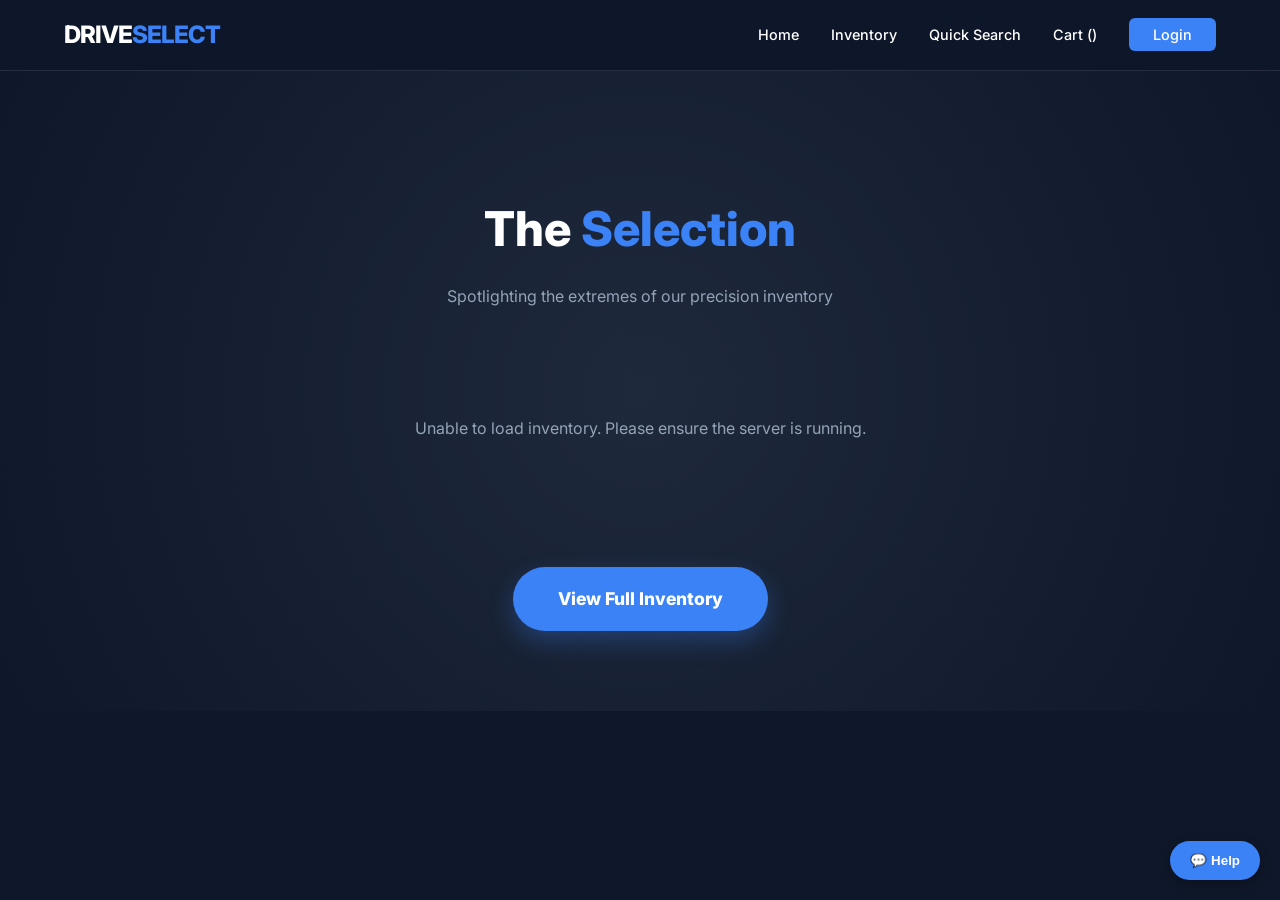
==== frontend/admin-dashboard.html @ cc2d848e "Initial Commit" ====
<!DOCTYPE html>
<html lang="en">
<head>
    <meta charset="UTF-8">
    <meta name="viewport" content="width=device-width, initial-scale=1.0">
    <title>Admin Dashboard | DriveSelect AI</title>
    <link rel="stylesheet" href="css/style.css">
    <link rel="stylesheet" href="https://cdnjs.cloudflare.com/ajax/libs/font-awesome/6.4.0/css/all.min.css">
    <style>
        :root {
            --dark-bg: #0f172a;
            --card-bg: #1e293b;
            --accent-blue: #3b82f6;
            --text-gray: #94a3b8;
            --success-green: #10b981;
            --danger-red: #ef4444;
            --warning-yellow: #f59e0b;
        }
        body { font-family: 'Inter', sans-serif; background: var(--dark-bg); color: white; margin: 0; }
        nav { background: #1e293b; padding: 1rem 5%; display: flex; justify-content: space-between; align-items: center; border-bottom: 1px solid rgba(255,255,255,0.1); }
        .admin-grid { display: grid; grid-template-columns: 1fr 1fr; gap: 30px; padding: 40px 5%; }
        .admin-section { background: var(--card-bg); padding: 25px; border-radius: 12px; border: 1px solid rgba(255,255,255,0.05); margin-bottom: 30px; }
        .form-grid { display: grid; grid-template-columns: 1fr 1fr; gap: 15px; }
        input, select, textarea { background: #0f172a; border: 1px solid #334155; color: white; padding: 10px; border-radius: 6px; width: 100%; box-sizing: border-box; }
        .btn { background: var(--accent-blue); color: white; border: none; padding: 12px 20px; border-radius: 6px; cursor: pointer; font-weight: 600; width: 100%; margin-top: 15px; transition: 0.3s; }
        .btn:hover { transform: translateY(-2px); opacity: 0.9; }
        .nav-links a { color: white; text-decoration: none; margin-left: 20px; font-size: 0.9rem; transition: 0.3s; }
        .nav-links a:hover { color: var(--accent-blue); }
        
        /* Table Styles */
        .table-container { overflow-x: auto; margin-top: 20px; }
        table { width: 100%; border-collapse: collapse; }
        th, td { padding: 12px; text-align: left; border-bottom: 1px solid rgba(255,255,255,0.1); }
        th { color: var(--text-gray); font-weight: 600; font-size: 0.85rem; text-transform: uppercase; letter-spacing: 0.5px; }
        td { color: white; }
        
        /* Button Styles */
        .btn-verify { background: var(--success-green); color: white; border: none; padding: 8px 16px; border-radius: 6px; cursor: pointer; font-weight: 600; transition: 0.3s; }
        .btn-verify:hover { background: #059669; transform: translateY(-1px); }
        .btn-view { background: var(--accent-blue); color: white; border: none; padding: 8px 16px; border-radius: 6px; cursor: pointer; font-weight: 600; transition: 0.3s; margin-right: 8px; }
        .btn-view:hover { background: #2563eb; transform: translateY(-1px); }
        
        /* Status Badges */
        .status-badge { display: inline-block; padding: 4px 12px; border-radius: 20px; font-size: 0.75rem; font-weight: 600; }
        .status-pending { background: var(--warning-yellow); color: #000; }
        .status-completed { background: var(--success-green); color: white; }
        
        /* Section Header */
        .section-header { margin-bottom: 20px; }
        .section-header h2 { margin: 0 0 8px 0; font-size: 1.5rem; }
        .section-header p { color: var(--text-gray); margin: 0; }
        .section-header i { color: var(--accent-blue); margin-right: 10px; }
        
        /* Loading Spinner */
        .loading-spinner { text-align: center; padding: 40px; color: var(--text-gray); }
        .loading-spinner i { font-size: 2rem; margin-bottom: 10px; }
        
        /* Empty State */
        .empty-state { text-align: center; padding: 40px; color: var(--text-gray); }
        .empty-state i { font-size: 3rem; margin-bottom: 15px; opacity: 0.5; }
        
        /* Alert Messages - Toast Style */
        .alert { padding: 12px; border-radius: 6px; display: none; }
        .alert-success { background: rgba(16, 185, 129, 0.2); border: 1px solid var(--success-green); color: var(--success-green); }
        .alert-error { background: rgba(239, 68, 68, 0.2); border: 1px solid var(--danger-red); color: var(--danger-red); }
        
        /* Toast notification */
        .toast-notification {
            position: fixed;
            bottom: 20px;
            right: 20px;
            background: var(--card-bg);
            border-left: 4px solid var(--success-green);
            padding: 12px 20px;
            border-radius: 8px;
            box-shadow: 0 4px 12px rgba(0,0,0,0.3);
            z-index: 1000;
            animation: slideIn 0.3s ease;
        }
        .toast-notification.error {
            border-left-color: var(--danger-red);
        }
        @keyframes slideIn {
            from { transform: translateX(100%); opacity: 0; }
            to { transform: translateX(0); opacity: 1; }
        }
        
        @media (max-width: 768px) {
            .admin-grid { grid-template-columns: 1fr; }
            .form-grid { grid-template-columns: 1fr; }
        }
    </style>
</head>
<body class="admin-body">
    <nav>
        <div class="logo"><h2>DriveSelect <span style="color: var(--accent-blue);">Admin</span></h2></div>
        <div class="nav-links">
            <a href="index.html"><i class="fas fa-store"></i> View Shop</a>
            <a href="reports.html"><i class="fas fa-chart-line"></i> Reports</a>
            <a href="manage_admins.html"><i class="fas fa-user-plus"></i> Manage Admins</a>
            <button onclick="handleLogout()" style="background:transparent; color:#ef4444; border:none; cursor:pointer; margin-left:20px;">
                <i class="fas fa-sign-out-alt"></i> Logout
            </button>
        </div>
    </nav>

    <div class="container" style="padding: 0 5%;">
        <header class="admin-header" style="margin-top: 30px;">
            <h1 id="adminWelcome"><i class="fas fa-tachometer-alt"></i> Control Panel</h1>
        </header>

        <div class="admin-grid">
            <section class="admin-section">
                <h3><i class="fas fa-plus-circle"></i> Add New Vehicle to Stock</h3>
                <form id="addVehicleForm">
                    <div class="form-grid">
                        <input type="text" id="add_make" placeholder="Make (e.g. Toyota)" required>
                        <input type="text" id="add_model" placeholder="Model (e.g. Camry)" required>
                        <input type="number" id="add_year" placeholder="Year" required>
                        <input type="number" id="add_price" placeholder="Price (USD)" required>
                        <input type="text" id="add_fuel" placeholder="Fuel Type (e.g. Petrol)">
                        <input type="text" id="add_transmission" placeholder="Transmission">
                        <input type="number" id="add_mileage" placeholder="Mileage">
                        <input type="number" id="add_engine" placeholder="Engine Size" step="0.1">
                        <input type="text" id="add_image_url" placeholder="Image URL" style="grid-column: span 2;">
                    </div>
                    <textarea id="add_description" placeholder="Vehicle Description" rows="3" style="margin-top:15px;"></textarea>
                    <button type="submit" class="btn"><i class="fas fa-save"></i> Add Vehicle to Inventory</button>
                </form>
                <div id="addStatus" class="alert"></div>
            </section>

            <section class="admin-section">
                <h3><i class="fas fa-chart-simple"></i> System Status</h3>
                <div style="display: flex; gap: 10px; flex-direction: column;">
                    <a href="reports.html" class="btn" style="text-align: center; background: #334155;">
                        <i class="fas fa-chart-bar"></i> View Sales Reports
                    </a>
                    <a href="manage_admins.html" class="btn" style="text-align: center; background: #334155;">
                        <i class="fas fa-user-shield"></i> Add Auxiliary Admins
                    </a>
                </div>
                
                <div id="reportContainer" style="margin-top: 20px; color: var(--text-gray);">
                    <p><i class="fas fa-info-circle"></i> Select "Reports" from the menu to see detailed customer interactions.</p>
                </div>
            </section>
        </div>

        <!-- Pending Cash Verifications Section -->
        <section class="admin-section" style="margin-top: 20px;">
            <div class="section-header">
                <h2><i class="fas fa-money-bill-wave"></i> Pending Cash Verifications</h2>
                <p>Confirm these payments to mark vehicles as SOLD.</p>
            </div>
            
            <div class="table-container">
                <table>
                    <thead>
                        <tr>
                            <th>Order ID</th>
                            <th>Customer ID</th>
                            <th>Vehicle</th>
                            <th>Amount</th>
                            <th>Action</th>
                        </tr>
                    </thead>
                    <tbody id="adminPendingPayments">
                        <tr>
                            <td colspan="5" style="text-align:center;">
                                <div class="loading-spinner">
                                    <i class="fas fa-spinner fa-spin"></i>
                                    <p>Loading pending verifications...</p>
                                </div>
                            </td>
                        </tr>
                    </tbody>
                </table>
            </div>
        </section>
    </div>

    <script src="js/main.js"></script>
    <script>
        // DO NOT declare let currentUser here; it is defined in main.js
        
        // Show toast notification (non-blocking)
        function showToast(message, type = 'success') {
            const toast = document.createElement('div');
            toast.className = `toast-notification ${type}`;
            toast.innerHTML = `<i class="fas fa-${type === 'success' ? 'check-circle' : 'exclamation-circle'}"></i> ${message}`;
            document.body.appendChild(toast);
            setTimeout(() => toast.remove(), 3000);
        }
        
        // Load pending cash payments for verification
        async function loadPendingPayments() {
            const container = document.getElementById('adminPendingPayments');
            if (!container) return;

            // Ensure we have currentUser from main.js
            if (!window.currentUser) {
                const saved = localStorage.getItem('currentUser');
                if (saved) window.currentUser = JSON.parse(saved);
            }
            
            if (!window.currentUser || window.currentUser.role !== 'admin') {
                container.innerHTML = '<tr><td colspan="5" style="text-align:center; color: var(--danger-red);">Admin authentication required</td></tr>';
                return;
            }

            try {
                // Append user_id to query string to pass admin_required check in app.py
                const response = await fetch(`${API_BASE_URL}/admin/purchases?user_id=${window.currentUser.id}`, {
                    method: 'GET',
                    headers: {
                        'Content-Type': 'application/json'
                    }
                });
                
                if (!response.ok) {
                    if (response.status === 403) throw new Error('Unauthorized: Admin access required');
                    if (response.status === 401) throw new Error('Authentication failed');
                    throw new Error(`Server responded with ${response.status}`);
                }
                
                const purchases = await response.json();
                
                // Filter for pending manual/cash payments awaiting admin approval
                const pendingPayments = purchases.filter(p => 
                    p.payment_status === 'PENDING_ADMIN_APPROVAL'
                );
                
                if (pendingPayments.length === 0) {
                    container.innerHTML = `
                        <tr>
                            <td colspan="5" style="text-align:center;">
                                <div class="empty-state">
                                    <i class="fas fa-check-circle"></i>
                                    <p>No pending cash verifications</p>
                                </div>
                            </td>
                        </tr>
                    `;
                    return;
                }
                
                // Display pending payments
                container.innerHTML = pendingPayments.map(purchase => `
                    <tr data-purchase-id="${purchase.id}">
                        <td><strong>#${purchase.id}</strong></td>
                        <td>${purchase.user_id || 'N/A'}</td>
                        <td>${purchase.vehicle_name || `Vehicle #${purchase.vehicle_id}`}</td>
                        <td><strong style="color: var(--success-green);">$${Number(purchase.amount).toLocaleString()}</strong></td>
                        <td>
                            <button class="btn-verify" onclick="verifyCashPayment(${purchase.id})">
                                <i class="fas fa-check"></i> Verify Payment
                            </button>
                        </td>
                    </tr>
                `).join('');
                
            } catch (error) {
                console.error('Error loading pending payments:', error);
                container.innerHTML = `
                    <tr>
                        <td colspan="5" style="text-align:center;">
                            <div class="empty-state">
                                <i class="fas fa-exclamation-triangle"></i>
                                <p>Error loading pending verifications</p>
                                <small style="color: var(--danger-red);">${error.message}</small>
                            </div>
                        </td>
                    </tr>
                `;
            }
        }
        
        // Verify cash payment and mark vehicle as sold - NO CONFIRMATION DIALOG
        async function verifyCashPayment(purchaseId) {
            if (!window.currentUser || window.currentUser.role !== 'admin') {
                showToast("Admin authentication required!", 'error');
                return;
            }

            try {
                const response = await fetch(`${API_BASE_URL}/admin/verify-purchase/${purchaseId}`, {
                    method: 'POST',
                    headers: { 'Content-Type': 'application/json' },
                    body: JSON.stringify({ 
                        user_id: window.currentUser.id 
                    })
                });

                const result = await response.json();
                if (response.ok) {
                    showToast("✅ Payment verified! Vehicle marked as SOLD.", 'success');
                    await loadPendingPayments();
                    // Refresh admin vehicles table if it exists
                    if (typeof loadAdminVehicles === 'function') loadAdminVehicles();
                } else {
                    showToast("Verification failed: " + (result.error || "Unknown error"), 'error');
                }
            } catch (error) {
                console.error("Verification failed:", error);
                showToast("Server connection error: " + error.message, 'error');
            }
        }
        
        // View purchase details
        async function viewPurchaseDetails(purchaseId) {
            try {
                const response = await fetch(`${API_BASE_URL}/admin/purchases?user_id=${window.currentUser.id}`, {
                    method: 'GET',
                    headers: {
                        'Content-Type': 'application/json'
                    }
                });
                
                const purchases = await response.json();
                const purchase = purchases.find(p => p.id === purchaseId);
                
                if (purchase) {
                    const details = `📋 Purchase Details\n\nOrder ID: #${purchase.id}\nVehicle: ${purchase.vehicle_name || 'N/A'}\nCustomer ID: ${purchase.user_id || 'N/A'}\nAmount: $${Number(purchase.amount).toLocaleString()}\nPayment Method: ${purchase.payment_method === 'manual' ? 'Cash' : 'Stripe'}\nStatus: ${purchase.payment_status}\nCreated: ${new Date(purchase.created_at).toLocaleString()}`;
                    alert(details);
                } else {
                    alert('Purchase details not found');
                }
            } catch (error) {
                console.error('Error fetching purchase details:', error);
                alert('Error loading purchase details');
            }
        }
        
        // Handle vehicle addition
        async function handleAddVehicle(e) {
            e.preventDefault();
            
            if (!window.currentUser || window.currentUser.role !== 'admin') {
                showToast("Admin access required!", 'error');
                return;
            }
            
            const vehicleData = {
                user_id: window.currentUser.id,
                make: document.getElementById('add_make').value,
                model: document.getElementById('add_model').value,
                year: parseInt(document.getElementById('add_year').value),
                price: parseFloat(document.getElementById('add_price').value),
                image_url: document.getElementById('add_image_url').value,
                mileage: parseInt(document.getElementById('add_mileage').value) || 0,
                fuel_type: document.getElementById('add_fuel').value,
                transmission: document.getElementById('add_transmission').value,
                engine_size: parseFloat(document.getElementById('add_engine').value) || 0.0,
                description: document.getElementById('add_description').value || ''
            };
            
            const submitBtn = e.target.querySelector('button[type="submit"]');
            const originalText = submitBtn.innerHTML;
            
            try {
                submitBtn.disabled = true;
                submitBtn.innerHTML = '<i class="fas fa-spinner fa-spin"></i> Adding...';
                
                const response = await fetch(`${API_BASE_URL}/admin/add-vehicle?user_id=${window.currentUser.id}`, {
                    method: 'POST',
                    headers: { 'Content-Type': 'application/json' },
                    body: JSON.stringify(vehicleData)
                });
                
                const data = await response.json();
                
                if (response.ok) {
                    showToast('Vehicle added successfully!', 'success');
                    e.target.reset();
                } else {
                    throw new Error(data.error || 'Failed to add vehicle');
                }
                
            } catch (error) {
                console.error('Admin Error:', error);
                showToast(`Error adding vehicle: ${error.message}`, 'error');
            } finally {
                submitBtn.disabled = false;
                submitBtn.innerHTML = originalText;
            }
        }
        
        // Handle logout
        function handleLogout() {
            localStorage.removeItem('currentUser');
            window.currentUser = null;
            window.location.href = 'index.html';
        }
        
        // Initialize dashboard
        document.addEventListener('DOMContentLoaded', async () => {
            // Check if user is logged in and is admin
            const savedUser = localStorage.getItem('currentUser');
            if (!savedUser) {
                window.location.href = 'index.html';
                return;
            }
            
            window.currentUser = JSON.parse(savedUser);
            
            if (window.currentUser.role !== 'admin') {
                showToast('Unauthorized access. Admin only.', 'error');
                setTimeout(() => {
                    window.location.href = 'index.html';
                }, 2000);
                return;
            }
            
            // Update welcome message
            const welcomeEl = document.getElementById('adminWelcome');
            if (welcomeEl) {
                welcomeEl.innerHTML = `<i class="fas fa-tachometer-alt"></i> Welcome, ${window.currentUser.username}`;
            }
            
            // Load pending payments
            await loadPendingPayments();
            
            // Setup form submission
            const addVehicleForm = document.getElementById('addVehicleForm');
            if (addVehicleForm) {
                // Remove any existing listeners to prevent duplicates
                addVehicleForm.removeEventListener('submit', handleAddVehicle);
                addVehicleForm.addEventListener('submit', handleAddVehicle);
            }
            
            // Refresh pending payments every 30 seconds
            setInterval(loadPendingPayments, 30000);
        });
        
        // Make functions globally accessible
        window.verifyCashPayment = verifyCashPayment;
        window.viewPurchaseDetails = viewPurchaseDetails;
        window.handleLogout = handleLogout;
        window.loadPendingPayments = loadPendingPayments;
        window.handleAddVehicle = handleAddVehicle;
        window.showToast = showToast;
    </script>
</body>
</html>
---- frontend/css/style.css ----
/* --- Global Styles --- */
:root {
    --primary-bg: #f4f7f6;
    --nav-bg: #2c3e50;
    --hero-bg: #34495e;
    --accent-blue: #3498db;
    --accent-red: #e74c3c;
    --text-dark: #2c3e50;
    --text-light: #ffffff;
    --card-shadow: 0 4px 6px rgba(0,0,0,0.1);
}

body {
    font-family: 'Inter', sans-serif;
    margin: 0;
    background-color: var(--primary-bg);
    color: var(--text-dark);
    line-height: 1.6;
}

/* --- Navigation --- */
nav {
    background: var(--nav-bg);
    color: var(--text-light);
    padding: 1rem 5%;
    display: flex;
    justify-content: space-between;
    align-items: center;
    position: sticky;
    top: 0;
    z-index: 1000;
}

.nav-links {
    display: flex;
    align-items: center;
    gap: 20px;
}

.nav-links a {
    color: var(--text-light);
    text-decoration: none;
    font-weight: 600;
    transition: color 0.3s;
}

.nav-links a:hover {
    color: var(--accent-blue);
}

.admin-link {
    color: var(--accent-red) !important;
    border: 1px solid var(--accent-red);
    padding: 5px 12px;
    border-radius: 4px;
    text-transform: uppercase;
    font-size: 0.8rem;
}

/* --- Hero & Containers --- */
.hero {
    background: var(--hero-bg);
    color: var(--text-light);
    padding: 80px 5%;
    text-align: center;
}

.container {
    max-width: 1200px;
    margin: 0 auto;
    padding: 40px 20px;
}

/* --- Search & Forms --- */
.search-box {
    background: white;
    padding: 25px;
    border-radius: 12px;
    box-shadow: var(--card-shadow);
    margin-top: -60px;
    margin-bottom: 40px;
}

input, select {
    padding: 12px;
    border: 1px solid #ddd;
    border-radius: 6px;
    font-size: 1rem;
}

/* --- Vehicle Cards --- */
.grid {
    display: grid;
    grid-template-columns: repeat(auto-fill, minmax(280px, 1fr));
    gap: 30px;
}

.card {
    background: white;
    border-radius: 12px;
    overflow: hidden;
    box-shadow: var(--card-shadow);
    transition: transform 0.3s, box-shadow 0.3s;
}

.card:hover {
    transform: translateY(-8px);
    box-shadow: 0 12px 20px rgba(0,0,0,0.15);
}

.card img {
    width: 100%;
    height: 180px;
    object-fit: cover;
    background-color: #eee;
}

.card-body {
    padding: 20px;
}

.card-title {
    font-size: 1.25rem;
    font-weight: 700;
    margin: 0 0 10px 0;
}

.price-tag {
    color: var(--accent-blue);
    font-size: 1.1rem;
    font-weight: 700;
    display: block;
    margin-bottom: 15px;
}

/* --- Buttons --- */
.btn {
    padding: 12px 24px;
    border: none;
    border-radius: 6px;
    font-weight: 600;
    cursor: pointer;
    transition: opacity 0.3s;
    text-decoration: none;
    display: inline-block;
}

.btn-primary {
    background: var(--accent-blue);
    color: white;
}

.btn-cart {
    background: #27ae60;
    color: white;
    width: 100%;
}

.btn:hover {
    opacity: 0.85;
}

/* --- Admin Specific --- */
.admin-section {
    background: white;
    padding: 30px;
    border-radius: 12px;
    margin-bottom: 30px;
    border-left: 5px solid var(--accent-red);
}

.sales-table {
    width: 100%;
    border-collapse: collapse;
    margin-top: 20px;
}

.sales-table th, .sales-table td {
    text-align: left;
    padding: 12px;
    border-bottom: 1px solid #eee;
}

.sales-table th {
    background: #f9f9f9;
}

/* --- Cart & Auth Pages --- */
.auth-container {
    max-width: 400px;
    margin: 100px auto;
    background: white;
    padding: 40px;
    border-radius: 12px;
    box-shadow: var(--card-shadow);
}

.auth-container input {
    width: 100%;
    margin-bottom: 15px;
    box-sizing: border-box;
}

.cart-count {
    background: var(--accent-red);
    color: white;
    border-radius: 50%;
    padding: 2px 7px;
    font-size: 11px;
    position: relative;
    top: -10px;
    left: -5px;
}
#chat-container { position: fixed; bottom: 20px; right: 20px; z-index: 1000; }
#chat-window { width: 300px; height: 400px; background: #1e293b; border: 1px solid #3b82f6; border-radius: 10px; display: flex; flex-direction: column; margin-bottom: 10px; }
.hidden { display: none !important; }
#chat-messages { flex-grow: 1; overflow-y: auto; padding: 10px; font-size: 0.9rem; }
.user-msg { color: #3b82f6; margin-bottom: 8px; text-align: right; }
.ai-msg { color: #f8fafc; margin-bottom: 8px; background: #334155; padding: 5px; border-radius: 5px; }
.chat-input-box { display: flex; padding: 10px; border-top: 1px solid #334155; }
#chat-input { flex-grow: 1; background: transparent; border: none; color: white; outline: none; }
#chat-toggle-btn { background: #3b82f6; color: white; border: none; padding: 10px 20px; border-radius: 20px; cursor: pointer; }
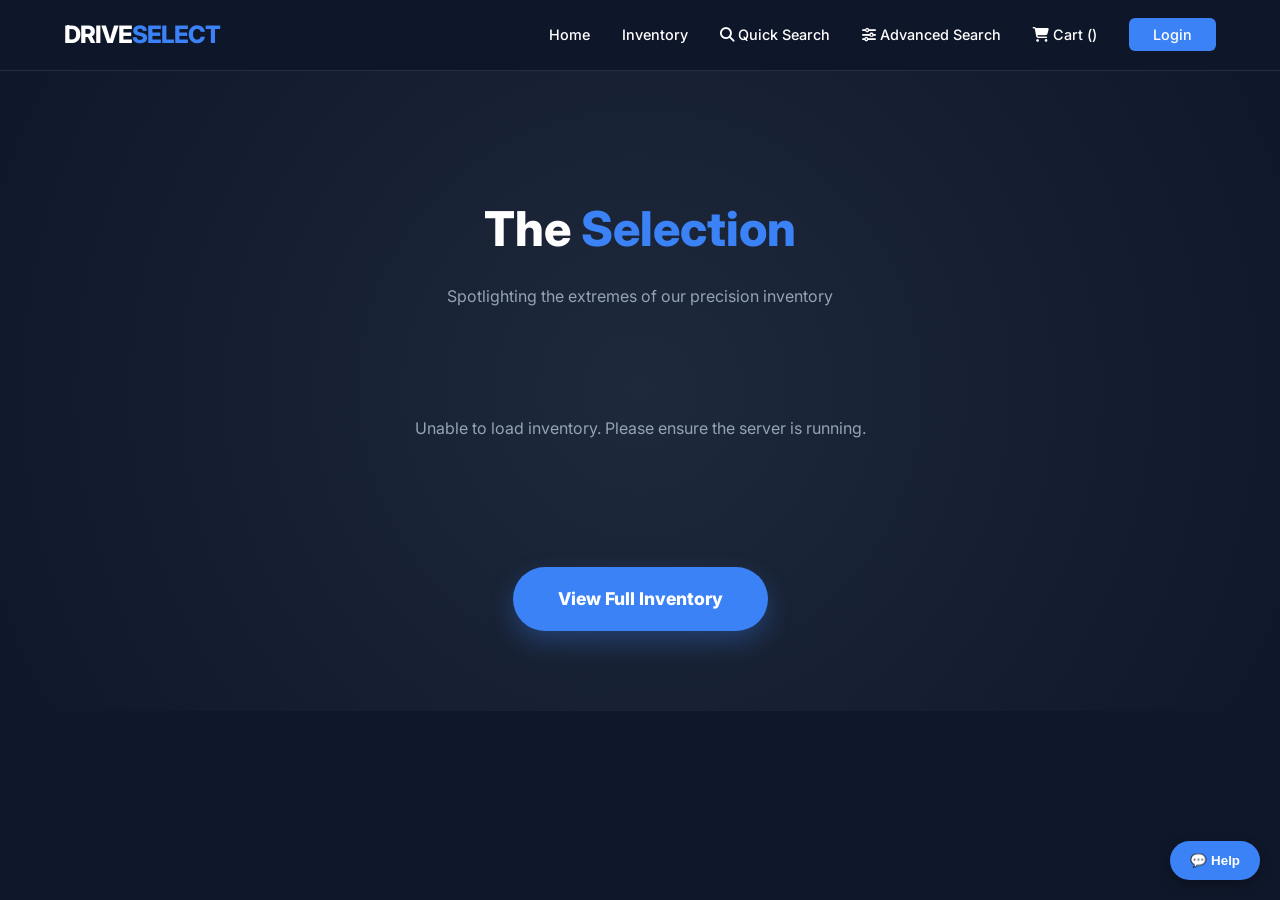
==== commit 25b02a3e: "further work" ====
--- a/frontend/admin-dashboard.html
+++ b/frontend/admin-dashboard.html
@@ -117,7 +117,7 @@
                         <input type="text" id="add_make" placeholder="Make (e.g. Toyota)" required>
                         <input type="text" id="add_model" placeholder="Model (e.g. Camry)" required>
                         <input type="number" id="add_year" placeholder="Year" required>
-                        <input type="number" id="add_price" placeholder="Price (USD)" required>
+                        <input type="number" id="add_price" placeholder="Price (KSh)" required>
                         <input type="text" id="add_fuel" placeholder="Fuel Type (e.g. Petrol)">
                         <input type="text" id="add_transmission" placeholder="Transmission">
                         <input type="number" id="add_mileage" placeholder="Mileage">
@@ -194,88 +194,83 @@
         }
         
         // Load pending cash payments for verification
-        async function loadPendingPayments() {
-            const container = document.getElementById('adminPendingPayments');
-            if (!container) return;
-
-            // Ensure we have currentUser from main.js
-            if (!window.currentUser) {
-                const saved = localStorage.getItem('currentUser');
-                if (saved) window.currentUser = JSON.parse(saved);
-            }
-            
-            if (!window.currentUser || window.currentUser.role !== 'admin') {
-                container.innerHTML = '<tr><td colspan="5" style="text-align:center; color: var(--danger-red);">Admin authentication required</td></tr>';
-                return;
-            }
-
-            try {
-                // Append user_id to query string to pass admin_required check in app.py
-                const response = await fetch(`${API_BASE_URL}/admin/purchases?user_id=${window.currentUser.id}`, {
-                    method: 'GET',
-                    headers: {
-                        'Content-Type': 'application/json'
-                    }
-                });
-                
-                if (!response.ok) {
-                    if (response.status === 403) throw new Error('Unauthorized: Admin access required');
-                    if (response.status === 401) throw new Error('Authentication failed');
-                    throw new Error(`Server responded with ${response.status}`);
-                }
-                
-                const purchases = await response.json();
-                
-                // Filter for pending manual/cash payments awaiting admin approval
-                const pendingPayments = purchases.filter(p => 
-                    p.payment_status === 'PENDING_ADMIN_APPROVAL'
-                );
-                
-                if (pendingPayments.length === 0) {
-                    container.innerHTML = `
-                        <tr>
-                            <td colspan="5" style="text-align:center;">
-                                <div class="empty-state">
-                                    <i class="fas fa-check-circle"></i>
-                                    <p>No pending cash verifications</p>
-                                </div>
-                            </td>
-                        </tr>
-                    `;
-                    return;
-                }
-                
-                // Display pending payments
-                container.innerHTML = pendingPayments.map(purchase => `
-                    <tr data-purchase-id="${purchase.id}">
-                        <td><strong>#${purchase.id}</strong></td>
-                        <td>${purchase.user_id || 'N/A'}</td>
-                        <td>${purchase.vehicle_name || `Vehicle #${purchase.vehicle_id}`}</td>
-                        <td><strong style="color: var(--success-green);">$${Number(purchase.amount).toLocaleString()}</strong></td>
-                        <td>
-                            <button class="btn-verify" onclick="verifyCashPayment(${purchase.id})">
-                                <i class="fas fa-check"></i> Verify Payment
-                            </button>
-                        </td>
-                    </tr>
-                `).join('');
-                
-            } catch (error) {
-                console.error('Error loading pending payments:', error);
-                container.innerHTML = `
-                    <tr>
-                        <td colspan="5" style="text-align:center;">
-                            <div class="empty-state">
-                                <i class="fas fa-exclamation-triangle"></i>
-                                <p>Error loading pending verifications</p>
-                                <small style="color: var(--danger-red);">${error.message}</small>
-                            </div>
-                        </td>
-                    </tr>
-                `;
-            }
-        }
-        
+       async function loadPendingPayments() {
+    const container = document.getElementById('adminPendingPayments');
+    if (!container) return;
+
+    // Ensure we have currentUser from main.js
+    if (!window.currentUser) {
+        const saved = localStorage.getItem('currentUser');
+        if (saved) window.currentUser = JSON.parse(saved);
+    }
+    
+    if (!window.currentUser || window.currentUser.role !== 'admin') {
+        container.innerHTML = '<tr><td colspan="5" style="text-align:center; color: var(--danger-red);">Admin authentication required</td></tr>';
+        return;
+    }
+
+    try {
+        // Use the correct endpoint with user_id for admin auth
+        const response = await fetch(`${API_BASE_URL}/admin/pending-payments?user_id=${window.currentUser.id}`, {
+            method: 'GET',
+            headers: {
+                'Content-Type': 'application/json'
+            }
+        });
+        
+        if (!response.ok) {
+            if (response.status === 403) throw new Error('Unauthorized: Admin access required');
+            if (response.status === 401) throw new Error('Authentication failed');
+            throw new Error(`Server responded with ${response.status}`);
+        }
+        
+        const pendingPayments = await response.json();
+        
+        if (!pendingPayments || pendingPayments.length === 0) {
+            container.innerHTML = `
+                <tr>
+                    <td colspan="5" style="text-align:center;">
+                        <div class="empty-state">
+                            <i class="fas fa-check-circle"></i>
+                            <p>No pending cash verifications</p>
+                        </div>
+                    </td>
+                </tr>
+            `;
+            return;
+        }
+        
+        // Display pending payments
+        container.innerHTML = pendingPayments.map(purchase => `
+            <tr data-purchase-id="${purchase.id}">
+                <td><strong>#${purchase.id}</strong></td>
+                <td>${purchase.user || purchase.user_name || `User #${purchase.user_id}`}</td>
+                <td>${purchase.vehicle || purchase.vehicle_name || `Vehicle #${purchase.vehicle_id}`}</td>
+                <td><strong style="color: var(--success-green);">KSh${Number(purchase.amount).toLocaleString()}</strong></td>
+                <td>
+                    <button class="btn-verify" onclick="verifyCashPayment(${purchase.id})">
+                        <i class="fas fa-check"></i> Verify Payment
+                    </button>
+                </td>
+            </tr>
+        `).join('');
+        
+    } catch (error) {
+        console.error('Error loading pending payments:', error);
+        container.innerHTML = `
+            <tr>
+                <td colspan="5" style="text-align:center;">
+                    <div class="empty-state">
+                        <i class="fas fa-exclamation-triangle"></i>
+                        <p>Error loading pending verifications</p>
+                        <small style="color: var(--danger-red);">${error.message}</small>
+                    </div>
+                </td>
+            </tr>
+        `;
+    }
+}
+              
         // Verify cash payment and mark vehicle as sold - NO CONFIRMATION DIALOG
         async function verifyCashPayment(purchaseId) {
             if (!window.currentUser || window.currentUser.role !== 'admin') {
